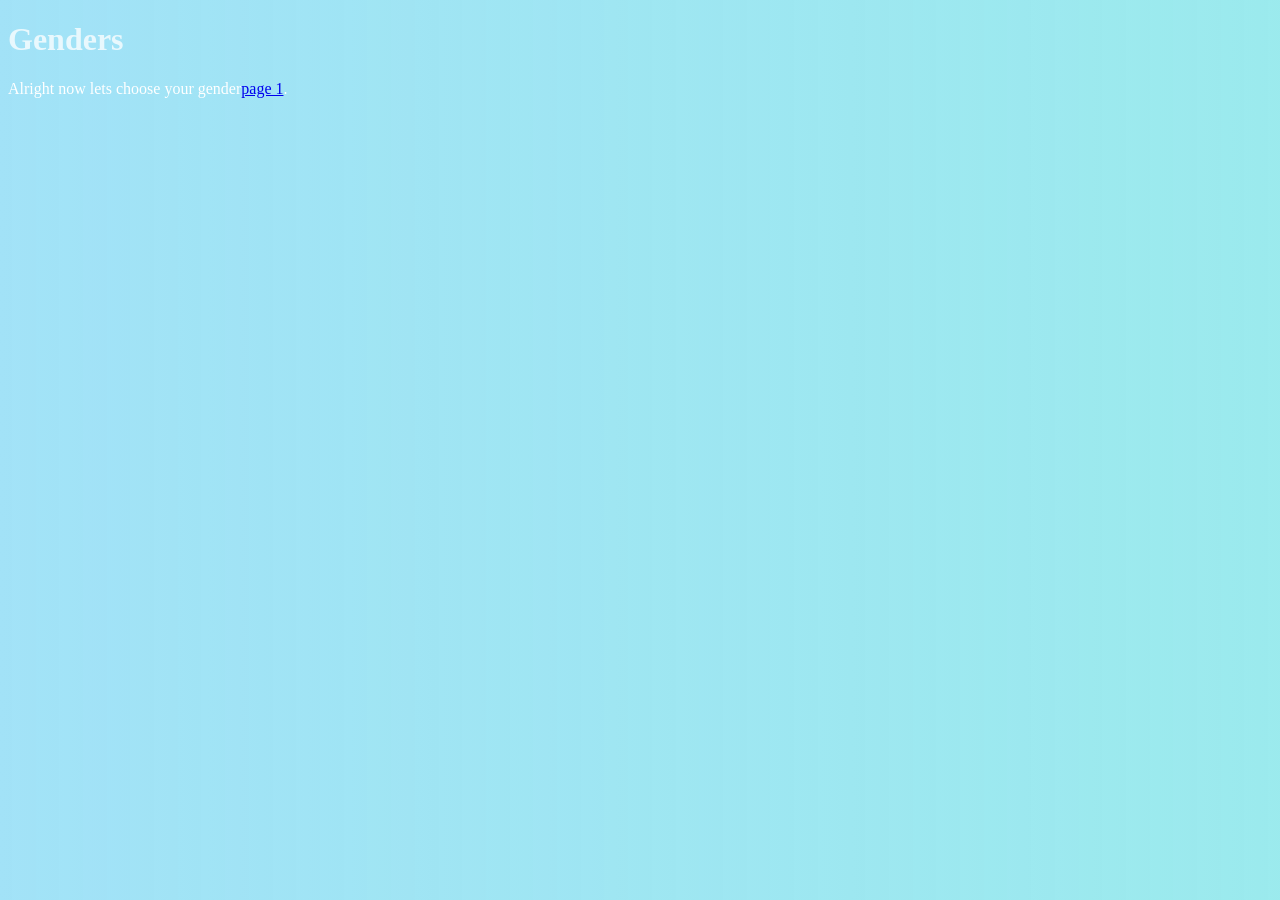
==== choose gender.html @ b6565b4d "added more pages" ====
<!doctype html>
<html lang="en">
<head>
	<meta charset="utf-8">
	<title>Website Template</title>
	<link rel="stylesheet" href="./assets/css/styles.css">
</head>
<body>

	<h1 class="red">Genders</h1>
	<p>Alright now lets choose your gender<a href="index.html">page 1</a>.</p>
	

	<script src="./assets/js/main.js"></script>
</body>
</html>
---- assets/css/styles.css ----
/* styles.css */
<style>
@import url('https://fonts.googleapis.com/css2?family=Bricolage+Grotesque:opsz,wght@12..96,200..800&display=swap');
</style>
* body {
	font-family: 'Bricolage Grotesque', sans-serif;
}
html {
	background-color: lightblue;
	background-image: 
	linear-gradient(to right, rgb(162, 226, 247), rgba(150, 239, 239, 0.788));
}

h1 {
	color: rgba(255, 255, 255, 0.76);
}
p {
	color: white;
}

h3 {
	font-size: 14px;
}
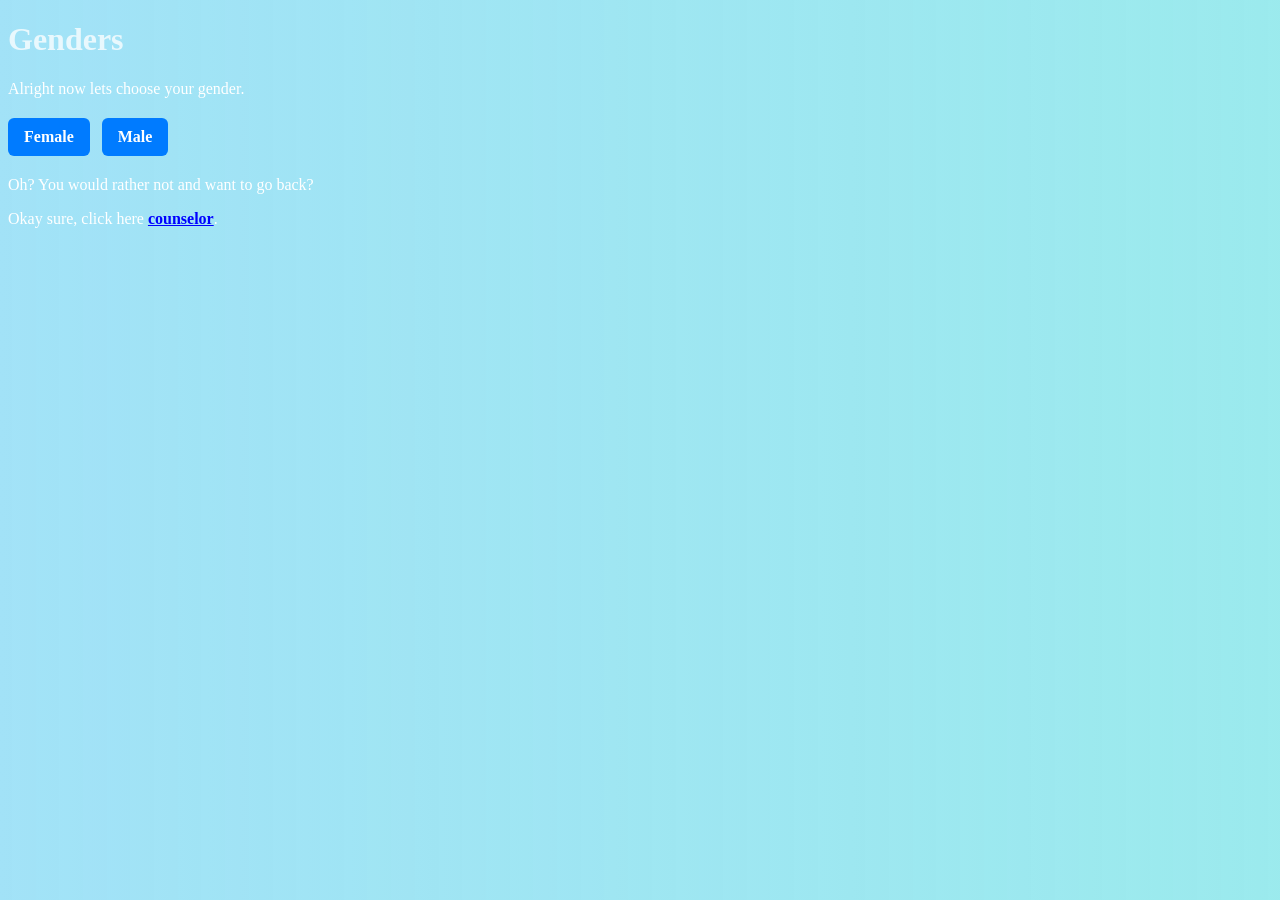
==== commit 47668e15: "renamed and added links for pages" ====
--- a/choose gender.html
+++ b/choose gender.html
@@ -8,9 +8,13 @@
 <body>
 
 	<h1 class="red">Genders</h1>
-	<p>Alright now lets choose your gender<a href="index.html">page 1</a>.</p>
-	
-
+	<p>Alright now lets choose your gender.</p>
+	<div class="button-container">
+		<a href="Female.html" class="choice-link">Female</a>
+		<a href="Male.html" class="choice-link">Male</a>
+	</div>
+<p> Oh? You would rather not and want to go back?</p>
+<p>Okay sure, click here <a class="redirect-link" href="index.html">counselor</a>.</p>
 	<script src="./assets/js/main.js"></script>
 </body>
 </html>
--- a/assets/css/styles.css
+++ b/assets/css/styles.css
@@ -20,4 +20,30 @@
 
 h3 {
 	font-size: 14px;
+	color: white;
+}
+
+.redirect-link {
+	color: blue;
+	font-weight: bold;
+}
+
+.button-container {
+	display: flex;
+	gap: 12px;
+	margin: 20px 0;
+}
+
+.choice-link {
+	display: inline-block;
+	padding: 10px 16px;
+	background-color: #007bff;
+	color: white;
+	text-decoration: none;
+	border-radius: 6px;
+	font-weight: bold;
+}
+
+.choice-link:hover {
+	background-color: #0056b3;
 }
